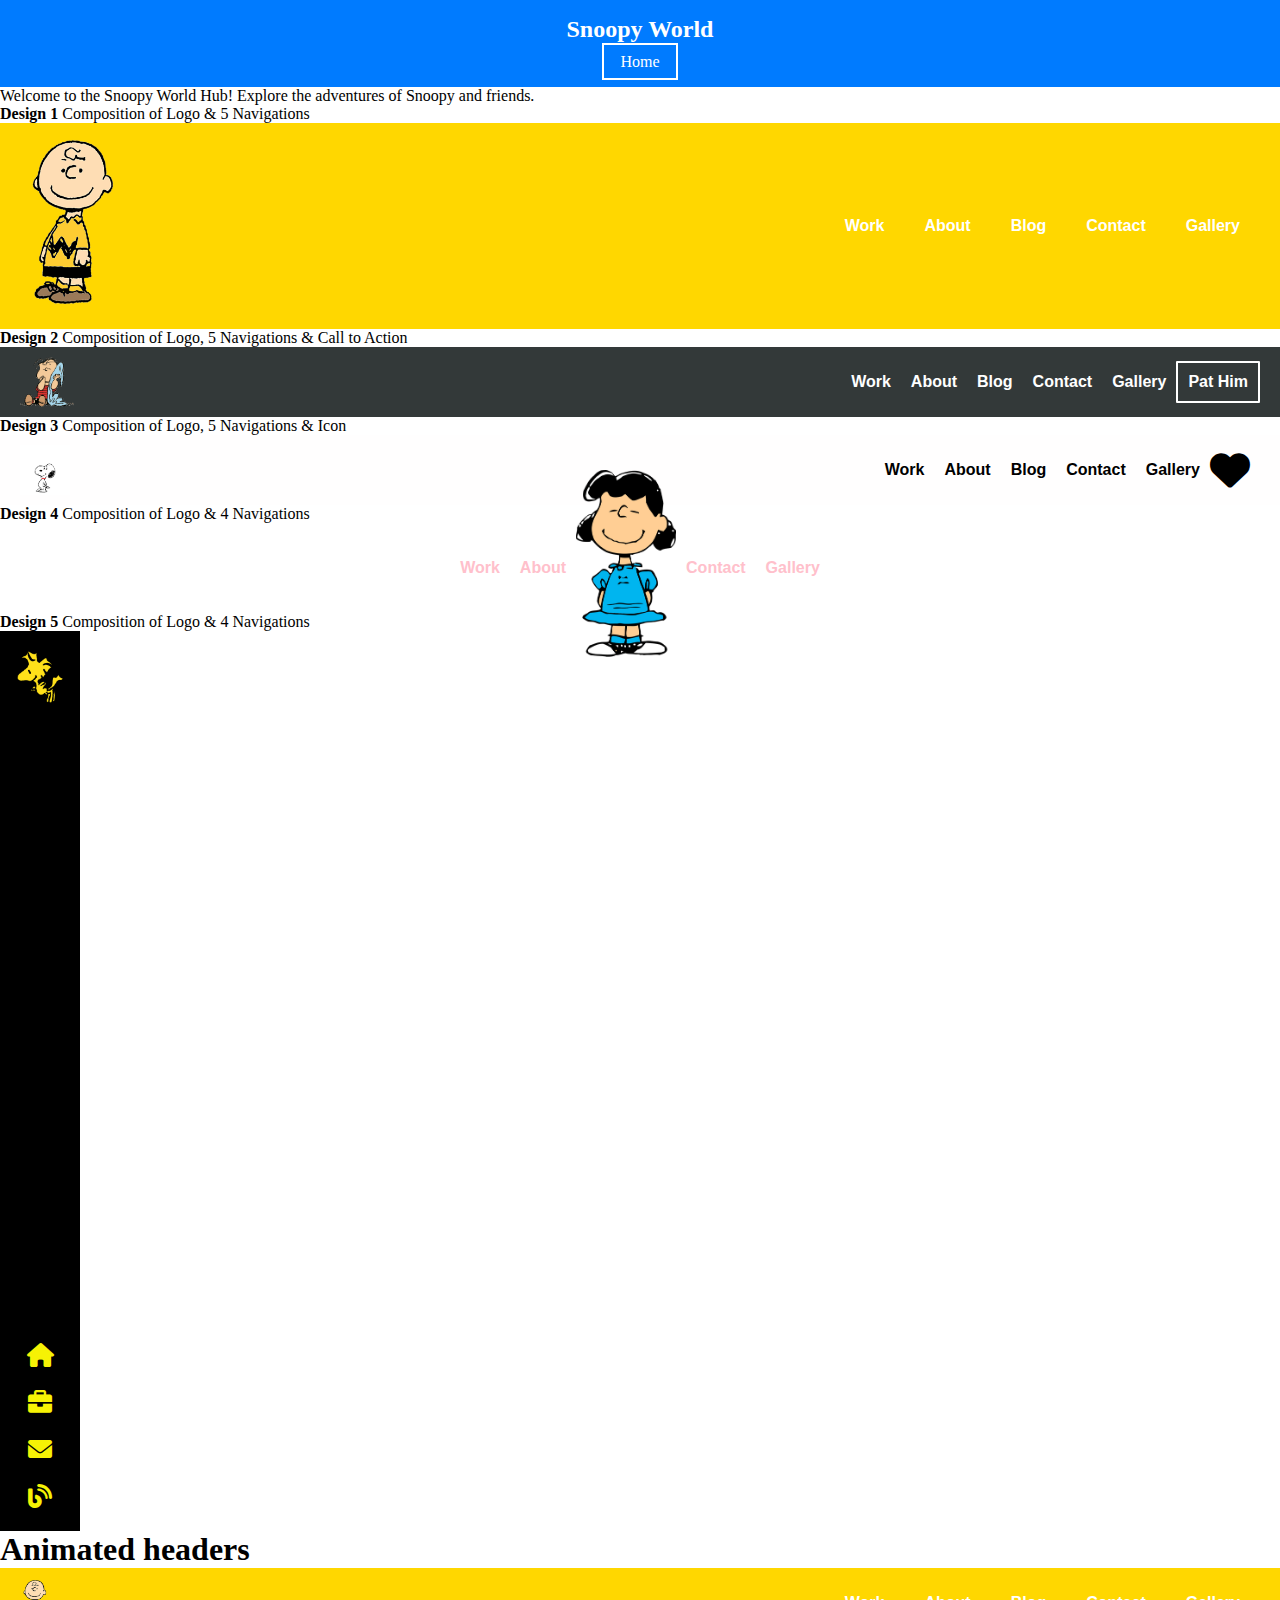
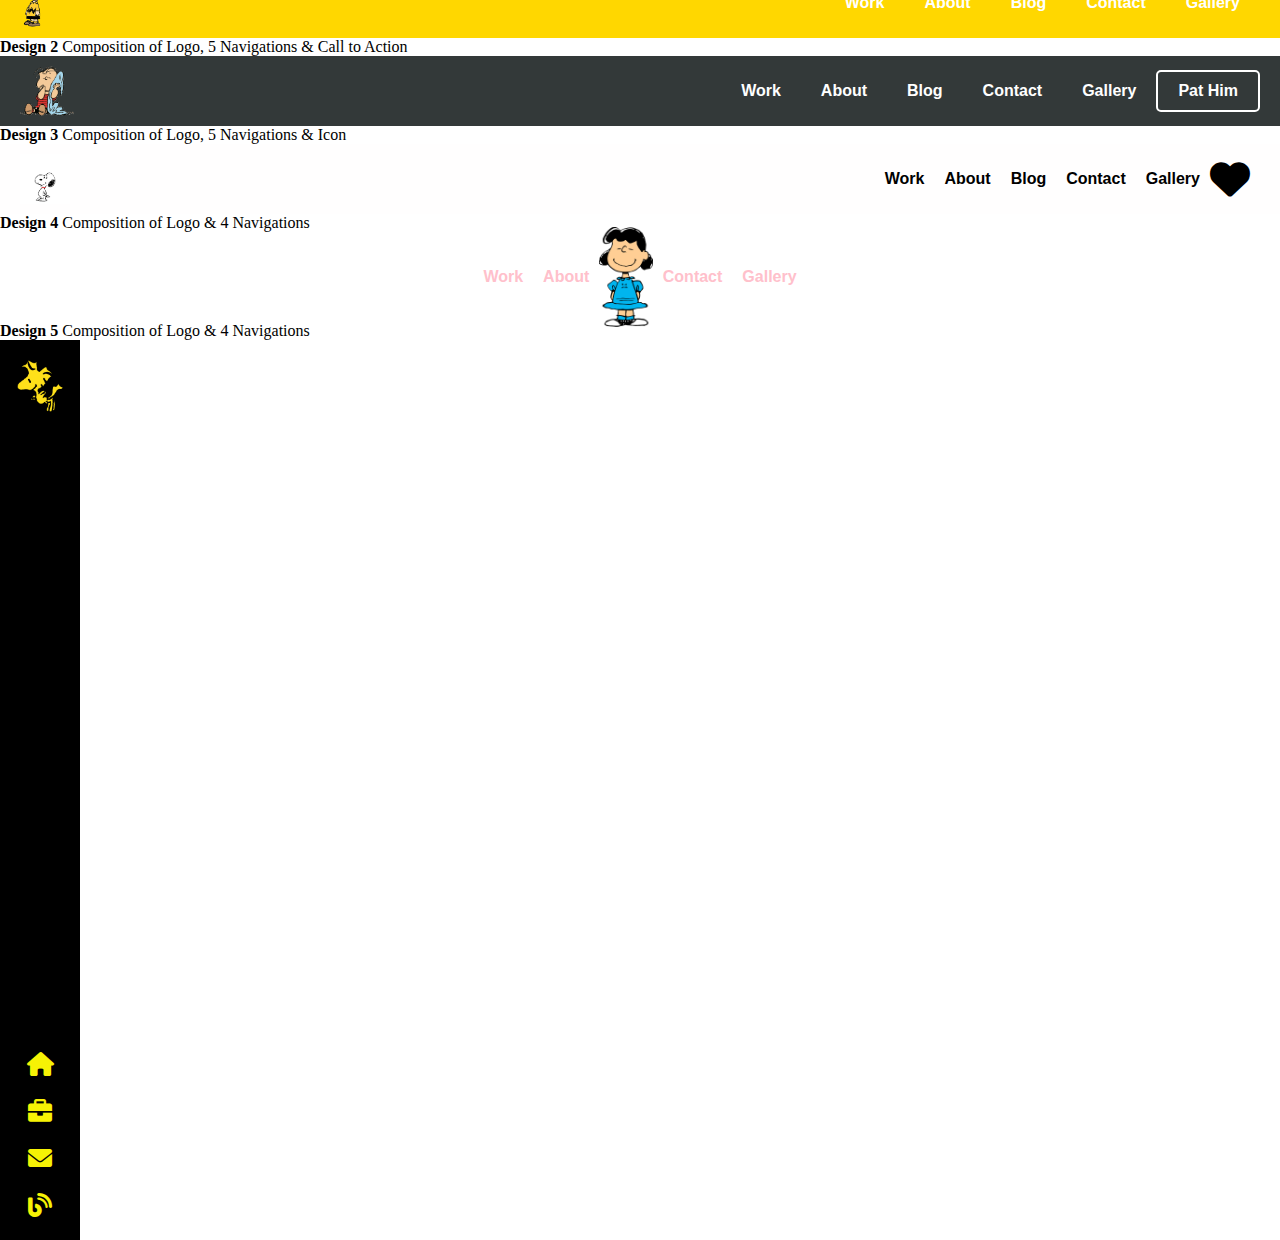
==== pages/Header-Gallerys/index.html @ d9d69944 "Done changed every portion requested and read me" ====
<!DOCTYPE html>
<html lang="en">
<head>
    <meta charset="UTF-8">
    <meta name="viewport" content="width=device-width, initial-scale=1.0">
    <title>Snoopy World</title>
    <link rel="stylesheet" href="./assets/css/style.css">
    <link rel="stylesheet" href="https://cdnjs.cloudflare.com/ajax/libs/font-awesome/6.0.0-beta3/css/all.min.css">
</head>
<body>
    <header class="Swoopy">
        <h1>Snoopy World</h1>
        <nav>
            <a href="../../index.html" class="button">Home</a>
        </nav>
    </header>

    <main class="Woods">
        <p>Welcome to the Snoopy World Hub! Explore the adventures of Snoopy and friends.</p>
    </main>


    <main class="charlie">
        <p><span class="big-bold-text">Design 1</span> Composition of Logo & 5 Navigations</p>
    </main>
    <header class="CharlieBrown">

        <img src="../../assets/img/Charlie_Brown.png" alt="Snoopy Image">
        <a href="./index.html" class="button">Work</a>
            <a href="./index.html" class="button">About</a>
            <a href="./index.html" class="button">Blog</a>
            <a href="./index.html" class="button">Contact</a>
            <a href="./index.html" class="button">Gallery</a>
        <!-- Rest of your header content -->
    </header>
    <main class="lin">
        <span class="big-bold-text">Design 2</span>
    Composition of Logo, 5 Navigations & Call to Action<p></p>
</main>
    <header class="Lin">
        <img src="../../assets/img/Linus.gif" alt="Snoopy Image">
        <a href="./index.html" class="button">Work</a>
            <a href="./index.html" class="button">About</a>
            <a href="./index.html" class="button">Blog</a>
            <a href="./index.html" class="button">Contact</a>
            <a href="./index.html" class="button">Gallery</a>
            
            <a href="./index.html" class="button Pats">Pat Him</a>
        <!-- Rest of your header content -->
    </header>
    <main class="WhiteDog">
        <span class="big-bold-text">Design 3</span>
        Composition of Logo, 5 Navigations & Icon<p></p>
</main>
    <header class="snoopy">
        <img src="../../assets/img/Snoppys.jpg" alt="Snoopy Image">
        <a href="./index.html" class="button">Work</a>
        <a href="./index.html" class="button">About</a>
        <a href="./index.html" class="button">Blog</a>
        <a href="./index.html" class="button">Contact</a>
        <a href="./index.html" class="button">Gallery</a>
        <h1><i class="fas fa-heart"></i></h1>
        <!-- Rest of your header content -->
    </header>
    <main class="woman">
        <span class="big-bold-text">Design 4</span>
        Composition of Logo & 4 Navigations<p></p>
    </main>
    <header class="Lucy">
        
        <a href="./index.html" class="button">Work</a>
        <a href="./index.html" class="button">About</a>
        <img src="../../assets/img/Lucy.png" alt="Snoopy Image">
        <a href="./index.html" class="button">Contact</a>
        <a href="./index.html" class="button">Gallery</a>
        <!-- Rest of your header content -->
    </header>
    <main class="Wood">
        <span class="big-bold-text">Design 5</span>
        Composition of Logo & 4 Navigations<p></p>
    </main>
    <div class="woodstock">
        <div class="logo">
            <img src="../../assets/img/woodstock.png" alt="Logo">
        </div>
        <nav class="nav-menu">
            <a href="#home"><i class="fas fa-home"></i></a>
            <a href="#work"><i class="fas fa-briefcase"></i></a>
            <a href="#contact"><i class="fas fa-envelope"></i></a>
            <a href="#blog"><i class="fas fa-blog"></i></a>
        </nav>
     </div>
    

    <!-- More sections for other Snoopy characters and themes -->
<h1>Animated headers</h1>

<header class="CharlieBrown1">
    <img src="../../assets/img/Charlie_Brown.png" alt="Snoopy Image">
    <a href="./index.html" class="button">Work</a>
    <a href="./index.html" class="button">About</a>
    <a href="./index.html" class="button">Blog</a>
    <a href="./index.html" class="button">Contact</a>
    <a href="./index.html" class="button">Gallery</a>
    <!-- Rest of your header content -->
</header>
<main class="lin">
    <span class="big-bold-text">Design 2</span>
    Composition of Logo, 5 Navigations & Call to Action<p></p>
</main>
<header class="Lin1">
    <img src="../../assets/img/Linus.gif" alt="Snoopy Image">
    <a href="./index.html" class="button">Work</a>
    <a href="./index.html" class="button">About</a>
    <a href="./index.html" class="button">Blog</a>
    <a href="./index.html" class="button">Contact</a>
    <a href="./index.html" class="button">Gallery</a>
    <a href="./index.html" class="button Pats">Pat Him</a>
    <!-- Rest of your header content -->
</header>
<main class="WhiteDog">
    <span class="big-bold-text">Design 3</span>
    Composition of Logo, 5 Navigations & Icon<p></p>
</main>
<header class="snoopy1">
    <img src="../../assets/img/Snoppys.jpg" alt="Snoopy Image">
    <a href="./index.html" class="button">Work</a>
    <a href="./index.html" class="button">About</a>
    <a href="./index.html" class="button">Blog</a>
    <a href="./index.html" class="button">Contact</a>
    <a href="./index.html" class="button">Gallery</a>
    <h1><i class="fas fa-heart"></i></h1>
    <!-- Rest of your header content -->
</header>
<main class="woman">
    <span class="big-bold-text">Design 4</span>
    Composition of Logo & 4 Navigations<p></p>
</main>
<header class="Lucy1">
    <a href="./index.html" class="button">Work</a>
    <a href="./index.html" class="button">About</a>
    <img src="../../assets/img/Lucy.png" alt="Snoopy Image">
    <a href="./index.html" class="button">Contact</a>
    <a href="./index.html" class="button">Gallery</a>
    <!-- Rest of your header content -->
</header>
<main class="Wood">
    <span class="big-bold-text">Design 5</span>
    Composition of Logo & 4 Navigations<p></p>
</main>
<div class="woodstock1">
    <div class="logo">
        <img src="../../assets/img/woodstock.png" alt="Logo">
    </div>
    <nav class="nav-menu">
        <a href="#home"><i class="fas fa-home"></i></a>
        <a href="#work"><i class="fas fa-briefcase"></i></a>
        <a href="#contact"><i class="fas fa-envelope"></i></a>
        <a href="#blog"><i class="fas fa-blog"></i></a>
    </nav>
</div>

</body>
</html>
---- pages/Header-Gallerys/assets/css/style.css ----
/* Add Snoopy-themed styling */
* {
    margin: 0;
    padding: 0;
    box-sizing: border-box;
}

/* Header */
.Swoopy {
    background-color: #007bff;
    color: white;
    padding: 20px;
    text-align: center;
}
.Swoopy {
    font-size: 1em;
    padding: 1em;
}
.big-bold-text {
    font-size: 1em;
    font-weight: bold;
}
header h1 {
    margin: 0;
    font-size: 24px;
}

nav {
    margin-top: 10px;
}

nav a.button {
    color: #fff;
    border: 2px solid #fff;
    padding: 8px 16px;
    margin: 0 5px;
    cursor: pointer;
    text-decoration: none;
    transition: background-color 0.3s, color 0.3s;
}

nav a.button:hover {
    background-color: #0056b3;
    color: #e6ede6;
}

/* Add Snoopy-themed styling */
.CharlieBrown {
    background-color: #FFD700; /* Gold */
    color: black;
    padding: 20px;
    text-align: center;
}

.Linus {
    background-color: #87CEEB; /* Sky Blue */
    color: white;
    padding: 20px;
    text-align: center;
}

.Lucy {
    background-color: #FF69B4; /* Hot Pink */
    color: white;
    padding: 20px;
    text-align: center;
}

.Snoopy {
    background-color: #ffffff; /* Beige */
    color: black;
    padding: 20px;
    text-align: center;
}

.Woodstock {
    background-color: #FFD700; /* Gold */
    color: black;
    padding: 20px;
    text-align: center;
}

/* Style the Snoopy image within each header */
.CharlieBrown img,
.Linus img,
.Lucy img,
.Snoopy img,
.Woodstock img {
    /* Adjust styles for the Snoopy image */
    width: 100px; /* Adjust size as needed */
    height: auto;
    margin-bottom: 10px; /* Add margin below the image */
}

/* Other sections styling */
.CharlieBrown {
    display: flex;
    align-items: center;
    justify-content: space-between;
    padding: 10px 20px; /* Adjust padding as needed */
}

.CharlieBrown .header-content {
    display: flex;
    align-items: center;
    width: 100%;
}

.CharlieBrown img {
    margin-right:auto; /* Pushes the buttons to the right */
    height: 50px; /* Adjust the height as needed */
}

.CharlieBrown .button-container {
    display: flex;
    gap: 15px; /* Space between the buttons */
}

.CharlieBrown  .button {
    text-decoration: none;
    padding: 10px 20px;
    background-color: #007bff00;
    color: white;
    border-radius: 5px;
    font-family: 'Arial', sans-serif; /* Change font family */
    font-size: 16px; /* Change font size */
    font-weight: bold; /* Change font weight */
}
.SnoopyHouse {
    font-size: 1em;
    padding: 20px;
    text-align: center;
    background-color: #b19cd9;
    color: white;
}

/*Linus header*/
.Lin {
    background-color: #333939;
    color: white;
    padding: 200px;
    text-align: center;
}

.Lin {
    display: flex;
    align-items: center;
    justify-content: space-between;
    padding: 10px 20px; /* Adjust padding as needed */
}

.Lin .header-content {
    display: flex;
    align-items: center;
    width: 100%;
}

.Lin img {
    margin-right:auto; /* Pushes the buttons to the right */
    height: 50px; /* Adjust the height as needed */
}

.Lin .button-container {
    display: flex;
    gap: 15px; /* Space between the buttons */
}

.Lin .button {
    text-decoration: none;
    padding: 10px 10px;
    background-color: #007bff00;
    color: white;
    border-radius: 1px;
    font-family: 'Arial', sans-serif; /* Change font family */
    font-size: 16px; /* Change font size */
    font-weight: bold; /* Change font weight */
}

.Pats {
    border: 2px solid white; /* Adjust the border as needed */
}

/*Snopy*/
.snoopy {
    background-color: #fffefe;
    color: white;
    padding: 200px;
    text-align: center;
}

.snoopy {
    display: flex;
    align-items: center;
    justify-content: space-between;
    padding: 10px 20px; /* Adjust padding as needed */
}

.snoopy .header-content {
    display: flex;
    align-items: center;
    width: 100%;
}

.snoopy img {
    margin-right:auto; /* Pushes the buttons to the right */
    height: 50px; /* Adjust the height as needed */
}

.snoopy .button-container {
    display: flex;
    gap: 15px; /* Space between the buttons */
}

.snoopy .button {
    text-decoration: none;
    padding: 10px 10px;
    background-color: #007bff00;
    color: rgb(0, 0, 0);
    border-radius: 1px;
    font-family: 'Arial', sans-serif; /* Change font family */
    font-size: 16px; /* Change font size */
    font-weight: bold; /* Change font weight */
}

.snoopy .fa-heart {
    color: rgb(0, 0, 0); /* Icon color */
    font-size: 40px; /* Icon size */
    margin-right: 10px; /* Space between icon and other elements */
}

/*lucy*/
.Lucy {
    display: flex;
    align-items: center;
    justify-content: center; /* Center content horizontally */
    padding: 10px 20px; /* Adjust padding as needed */
    background-color: transparent;
    color: rgb(255, 192, 203); /* Change color to pink */
    text-align: center;
    height: 10vh; /* Full viewport height */
}

.Lucy .header-content {
    display: flex;
    align-items: center;
    justify-content: center; /* Center content horizontally */
    width: 100%;
    flex-direction: column; /* Stack items vertically */
    gap: 20px; /* Space between header items */
}

.Lucy img {
    height: 100px; /* Adjust the height as needed */
    margin-right: px; /* Add some space between the image and the buttons */
}

.Lucy .button-container {
    display: flex;
    gap: 15px; /* Space between the buttons */
}

.Lucy .button {
    text-decoration: none;
    padding: 10px 10px;
    background-color: #007bff00;
    color: rgb(255, 192, 203); /* Change color to pink */
    border-radius: 1px;
    font-family: 'Arial', sans-serif; /* Change font family */
    font-size: 16px; /* Change font size */
    font-weight: bold; /* Change font weight */
}
/*Woodstcok*/
.woodstock {
    display: flex;
    flex-direction: column;
    align-items: center;
    justify-content: space-between;
    width: 80px; /* Adjust the width as needed */
    height: 100vh; /* Full height of the viewport */
    background-color: #000; /* Background color of the header */
    padding: 20px 0;
}

.woodstock .logo img {
    width: 50px; /* Adjust the logo size as needed */
    height: auto;
}

.woodstock .nav-menu {
    display: flex;
    flex-direction: column;
    align-items: center;
    gap: 20px; /* Space between the icons */
}

.woodstock .nav-menu a {
    color: rgb(246, 242, 5);
    font-size: 24px; /* Adjust the icon size as needed */
    text-decoration: none;
}

/*animated-Header*/

/* General button styles */
.CharlieBrown1 {
    background-color: #FFD700; /* Gold */
    color: black;
    padding: 20px;
    text-align: center;
}

.Linus1 {
    background-color: #87CEEB; /* Sky Blue */
    color: white;
    padding: 20px;
    text-align: center;
}

.Lucy1 {
    background-color: #FF69B4; /* Hot Pink */
    color: white;
    padding: 20px;
    text-align: center;
}

.Snoopy {
    background-color: #ffffff; /* Beige */
    color: black;
    padding: 20px;
    text-align: center;
}

.Woodstock1 {
    background-color: #FFD700; /* Gold */
    color: black;
    padding: 20px;
    text-align: center;
}

/* Style the Snoopy image within each header */
.CharlieBrown img,
.Linus img,
.Lucy img,
.Snoopy img,
.Woodstock img {
    /* Adjust styles for the Snoopy image */
    width: 100px; /* Adjust size as needed */
    height: auto;
    margin-bottom: 10px; /* Add margin below the image */
}

/* Other sections styling */
.CharlieBrown1 {
    display: flex;
    align-items: center;
    justify-content: space-between;
    padding: 10px 20px; /* Adjust padding as needed */
}

.CharlieBrown1 .header-content {
    display: flex;
    align-items: center;
    width: 100%;
}

.CharlieBrown1 img {
    margin-right:auto; /* Pushes the buttons to the right */
    height: 50px; /* Adjust the height as needed */
}

.CharlieBrown1 .button-container {
    display: flex;
    gap: 15px; /* Space between the buttons */
}

.CharlieBrown1  .button {
    text-decoration: none;
    padding: 10px 20px;
    background-color: #007bff00;
    color: white;
    border-radius: 5px;
    font-family: 'Arial', sans-serif; /* Change font family */
    font-size: 16px; /* Change font size */
    font-weight: bold; /* Change font weight */
}
.CharlieBrown1 {
    display: flex;
    align-items: center;
    justify-content: space-between;
    padding: 10px 20px; /* Adjust padding as needed */
}

.CharlieBrown1 .header-content {
    display: flex;
    align-items: center;
    width: 100%;
}

.CharlieBrown1 img {
    margin-right: auto; /* Pushes the buttons to the right */
    height: 50px; /* Adjust the height as needed */
    transition: transform 0.5s ease-in-out; /* Smooth transition for the spin effect */
}

.CharlieBrown1 .button-container {
    display: flex;
    gap: 15px; /* Space between the buttons */
}

.CharlieBrown1 .button {
    text-decoration: none;
    padding: 10px 20px;
    background-color: #007bff00;
    color: white;
    border-radius: 5px;
    font-family: 'Arial', sans-serif; /* Change font family */
    font-size: 16px; /* Change font size */
    font-weight: bold; /* Change font weight */
    transition: background-color 0.3s ease; /* Smooth transition for the hover effect */
}

/* New CSS for hover effect */
.CharlieBrown1 .button:hover {
    background-color: #0056b3; /* Change color on hover */
}

/* New CSS for spinning logo */
@keyframes spin {
    0% {
        transform: rotate(0deg);
    }
    100% {
        transform: rotate(360deg);
    }
}

.CharlieBrown1 img:hover {
    animation: spin 1s linear infinite; /* Spin the logo on hover */
}
.SnoopyHouse {
    font-size: 1em;
    padding: 20px;
    text-align: center;
    background-color: #b19cd9;
    color: white;
}

/*Linus header*/
.Lin1 {
    background-color: #333939;
    color: white;
    padding: 200px;
    text-align: center;
}

.Lin1 {
    display: flex;
    align-items: center;
    justify-content: space-between;
    padding: 10px 20px; /* Adjust padding as needed */
}

.Lin1 .header-content {
    display: flex;
    align-items: center;
    width: 100%;
}

.Lin1 img {
    margin-right:auto; /* Pushes the buttons to the right */
    height: 50px; /* Adjust the height as needed */
}

.Lin1 .button-container {
    display: flex;
    gap: 15px; /* Space between the buttons */
}

.Lin1 .button {
    text-decoration: none;
    padding: 10px 10px;
    background-color: #007bff00;
    color: white;
    border-radius: 1px;
    font-family: 'Arial', sans-serif; /* Change font family */
    font-size: 16px; /* Change font size */
    font-weight: bold; /* Change font weight */
}

.Pats {
    border: 2px solid white; /* Adjust the border as needed */
}
/* Existing CSS */
.Lin1 {
    display: flex;
    align-items: center;
    justify-content: space-between;
    padding: 10px 20px; /* Adjust padding as needed */
}

.Lin1 .header-content {
    display: flex;
    align-items: center;
    width: 100%;
}

.Lin1 img {
    margin-right: auto; /* Pushes the buttons to the right */
    height: 50px; /* Adjust the height as needed */
    transition: transform 0.5s ease-in-out; /* Smooth transition for the spin effect */
}

.Lin1 .button-container {
    display: flex;
    gap: 15px; /* Space between the buttons */
}

.Lin1 .button {
    text-decoration: none;
    padding: 10px 20px;
    background-color: #007bff00;
    color: white;
    border-radius: 5px;
    font-family: 'Arial', sans-serif; /* Change font family */
    font-size: 16px; /* Change font size */
    font-weight: bold; /* Change font weight */
    transition: transform 0.3s ease, box-shadow 0.3s ease; /* Smooth transition for the hover effect */
}

/* New CSS for hover effect */
.Lin1 .button:hover {
    transform: scale(1.2); /* Grow effect */
    box-shadow: 0 0 15px rgba(0, 123, 255, 0.7); /* Glow effect */
}

/* New CSS for spinning logo and popout text */
@keyframes spin {
    0% {
        transform: rotate(0deg);
    }
    100% {
        transform: rotate(360deg);
    }
}

@keyframes popout {
    0% {
        opacity: 0;
        transform: scale(0.5);
    }
    100% {
        opacity: 1;
        transform: scale(1);
    }
}

.Lin1 img:hover {
    animation: spin 1s linear infinite, popout 0.5s ease-in-out; /* Spin and popout effect */
    position: relative;
}

.Lin1 img:hover::after {
    content: 'Linus';
    position: absolute;
    top: 60px; /* Adjust position as needed */
    left: 0;
    right: 0;
    text-align: center;
    font-size: 16px;
    color: white;
    animation: popout 0.5s ease-in-out; /* Popout effect for the text */
}

/*Snopy*/
.snoopy1 {
    background-color: #fffefe;
    color: white;
    padding: 200px;
    text-align: center;
}

.snoopy1 {
    display: flex;
    align-items: center;
    justify-content: space-between;
    padding: 10px 20px; /* Adjust padding as needed */
}

.snoopy1 .header-content {
    display: flex;
    align-items: center;
    width: 100%;
}

.snoopy1 img {
    margin-right:auto; /* Pushes the buttons to the right */
    height: 50px; /* Adjust the height as needed */
}

.snoopy1 .button-container {
    display: flex;
    gap: 15px; /* Space between the buttons */
}

.snoopy1 .button {
    text-decoration: none;
    padding: 10px 10px;
    background-color: #007bff00;
    color: rgb(0, 0, 0);
    border-radius: 1px;
    font-family: 'Arial', sans-serif; /* Change font family */
    font-size: 16px; /* Change font size */
    font-weight: bold; /* Change font weight */
}

.snoopy1 .fa-heart {
    color: rgb(0, 0, 0); /* Icon color */
    font-size: 40px; /* Icon size */
    margin-right: 10px; /* Space between icon and other elements */
}
/* Existing CSS */
.snoopy1 {
    background-color: #fffefe;
    color: white;
    padding: 200px;
    text-align: center;
}

.snoopy1 {
    display: flex;
    align-items: center;
    justify-content: space-between;
    padding: 10px 20px; /* Adjust padding as needed */
}

.snoopy1 .header-content {
    display: flex;
    align-items: center;
    width: 100%;
}

.snoopy1 img {
    margin-right: auto; /* Pushes the buttons to the right */
    height: 50px; /* Adjust the height as needed */
    transition: box-shadow 0.3s ease; /* Smooth transition for the glow effect */
}

.snoopy1 .button-container {
    display: flex;
    gap: 15px; /* Space between the buttons */
}

.snoopy1 .button {
    text-decoration: none;
    padding: 10px 10px;
    background-color: #007bff00;
    color: rgb(0, 0, 0);
    border-radius: 1px;
    font-family: 'Arial', sans-serif; /* Change font family */
    font-size: 16px; /* Change font size */
    font-weight: bold; /* Change font weight */
    transition: all 0.3s ease; /* Smooth transition for hover effects */
}

/* New CSS for hover effects */
.snoopy1 .button:hover {
    transform: translate(-10px, -10px); /* Move to upper left */
}

.snoopy1 img:hover {
    box-shadow: 0 0 15px rgba(255, 255, 0, 0.7); /* Glow effect */
}

.snoopy1 h1 i {
    color: black; /* Initial heart color */
    transition: color 0.3s ease; /* Smooth transition for color change */
}

.snoopy1 h1 i:hover {
    color: red; /* Change heart color to red on hover */
}

/*lucy*/
.Lucy1 {
    display: flex;
    align-items: center;
    justify-content: center; /* Center content horizontally */
    padding: 10px 20px; /* Adjust padding as needed */
    background-color: transparent;
    color: rgb(255, 192, 203); /* Change color to pink */
    text-align: center;
    height: 10vh; /* Full viewport height */
}

.Lucy1 .header-content {
    display: flex;
    align-items: center;
    justify-content: center; /* Center content horizontally */
    width: 100%;
    flex-direction: column; /* Stack items vertically */
    gap: 20px; /* Space between header items */
}

.Lucy1 img {
    height: 100px; /* Adjust the height as needed */
    margin-right: px; /* Add some space between the image and the buttons */
}

.Lucy1 .button-container {
    display: flex;
    gap: 15px; /* Space between the buttons */
}

.Lucy1 .button {
    text-decoration: none;
    padding: 10px 10px;
    background-color: #007bff00;
    color: rgb(255, 192, 203); /* Change color to pink */
    border-radius: 1px;
    font-family: 'Arial', sans-serif; /* Change font family */
    font-size: 16px; /* Change font size */
    font-weight: bold; /* Change font weight */
}
/* Existing CSS */
.Lucy1 {
    display: flex;
    align-items: center;
    justify-content: center; /* Center content horizontally */
    padding: 10px 20px; /* Adjust padding as needed */
    background-color: transparent;
    color: rgb(255, 192, 203); /* Change color to pink */
    text-align: center;
    height: 10vh; /* Adjusted height */
}

.Lucy1 .header-content {
    display: flex;
    align-items: center;
    justify-content: center; /* Center content horizontally */
    width: 100%;
    flex-direction: column; /* Stack items vertically */
    gap: 20px; /* Space between header items */
}

.Lucy1 img {
    height: 100px; /* Adjust the height as needed */
    transition: transform 0.3s ease; /* Smooth transition for the grow effect */
}

.Lucy1 img:hover {
    transform: scale(1.2); /* Grow effect */
}

.Lucy1 .button-container {
    display: flex;
    gap: 15px; /* Space between the buttons */
}

.Lucy1 .button {
    text-decoration: none;
    padding: 10px 10px;
    background-color: #007bff00;
    color: rgb(255, 192, 203); /* Change color to pink */
    border-radius: 1px;
    font-family: 'Arial', sans-serif; /* Change font family */
    font-size: 16px; /* Change font size */
    font-weight: bold; /* Change font weight */
    transition: transform 0.3s ease, box-shadow 0.3s ease; /* Smooth transition for hover effects */
}

.Lucy1 .button:hover {
    transform: translateY(-10px); /* Pop up effect */
    box-shadow: 0 4px 15px rgba(255, 192, 203, 0.7); /* Glow effect */
}

/*Woodstcok*/
.woodstock1 {
    display: flex;
    flex-direction: column;
    align-items: center;
    justify-content: space-between;
    width: 80px; /* Adjust the width as needed */
    height: 100vh; /* Full height of the viewport */
    background-color: #000; /* Background color of the header */
    padding: 20px 0;
}

.woodstock1 .logo img {
    width: 50px; /* Adjust the logo size as needed */
    height: auto;
}

.woodstock1 .nav-menu {
    display: flex;
    flex-direction: column;
    align-items: center;
    gap: 20px; /* Space between the icons */
}

.woodstock1 .nav-menu a {
    color: rgb(246, 242, 5);
    font-size: 24px; /* Adjust the icon size as needed */
    text-decoration: none;
}
/* Existing CSS */
.woodstock1 {
    display: flex;
    flex-direction: column;
    align-items: center;
    justify-content: space-between;
    width: 80px; /* Adjust the width as needed */
    height: 100vh; /* Full height of the viewport */
    background-color: #000; /* Background color of the header */
    padding: 20px 0;
}

.woodstock1 .logo img {
    width: 50px; /* Adjust the logo size as needed */
    height: auto;
}

.woodstock1 .nav-menu {
    display: flex;
    flex-direction: column;
    align-items: center;
    gap: 20px; /* Space between the icons */
}

.woodstock1 .nav-menu a {
    color: rgb(246, 242, 5);
    font-size: 24px; /* Adjust the icon size as needed */
    text-decoration: none;
    transition: transform 0.5s ease-in-out; /* Smooth transition for the spin effect */
}

.woodstock1 .nav-menu a:hover {
    transform: rotate(360deg); /* Spin effect */
}
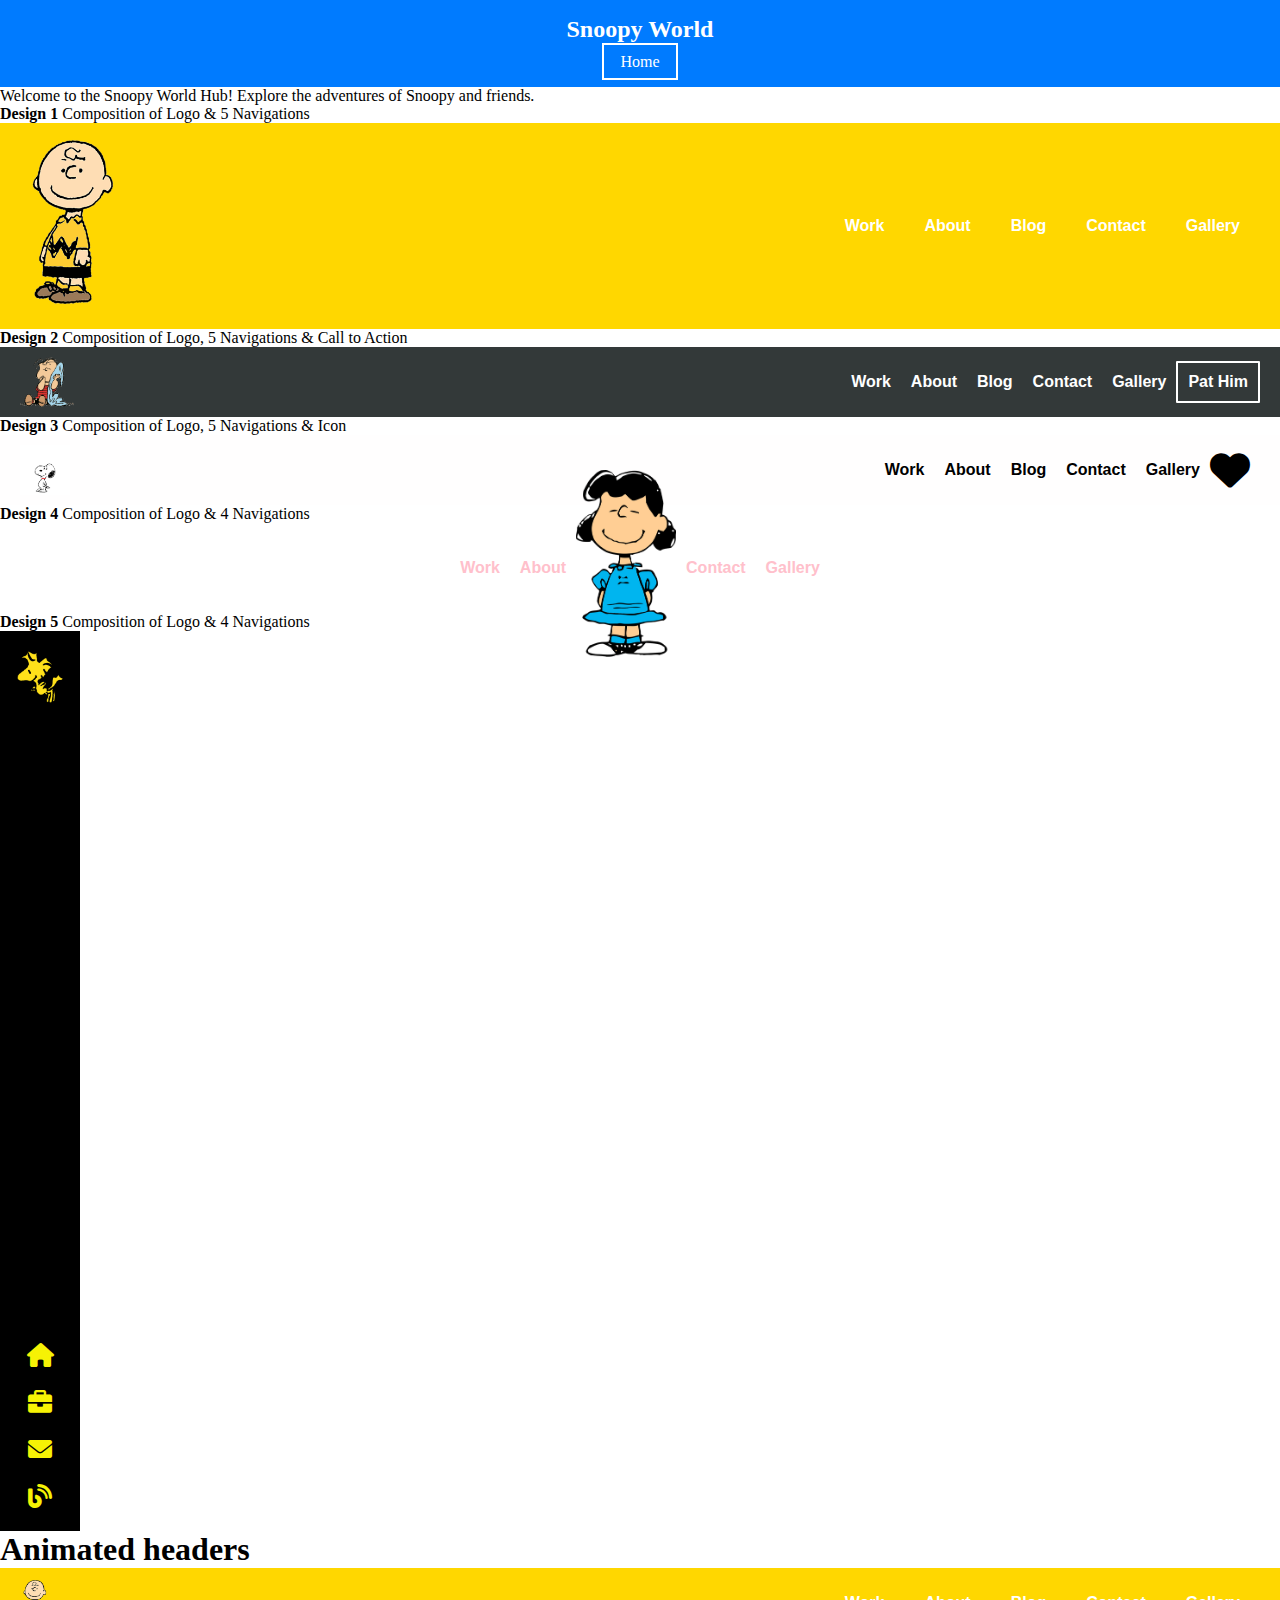
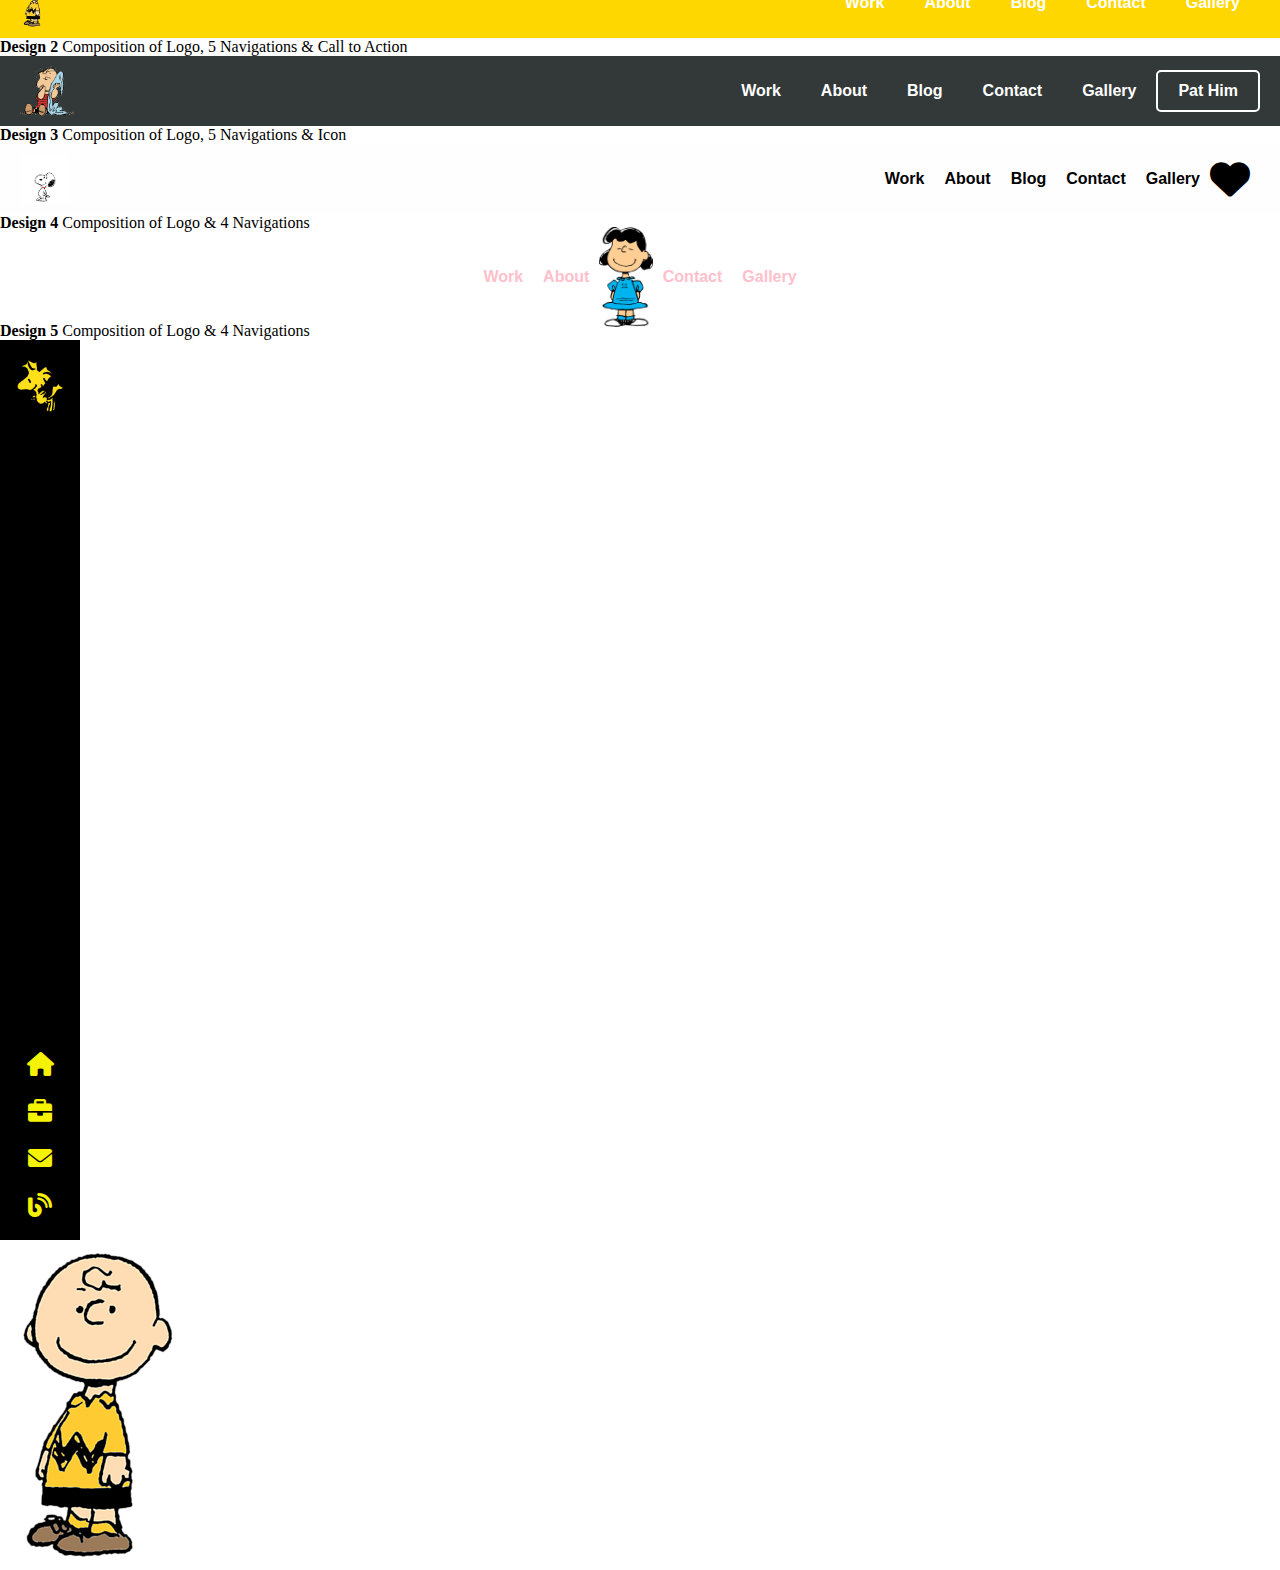
==== commit 93b791fa: "imaged add" ====
--- a/pages/Header-Gallerys/index.html
+++ b/pages/Header-Gallerys/index.html
@@ -159,6 +159,6 @@
         <a href="#blog"><i class="fas fa-blog"></i></a>
     </nav>
 </div>
-
+<img src="../../assets/img/Charlie_Brown.png" alt="">
 </body>
 </html>
